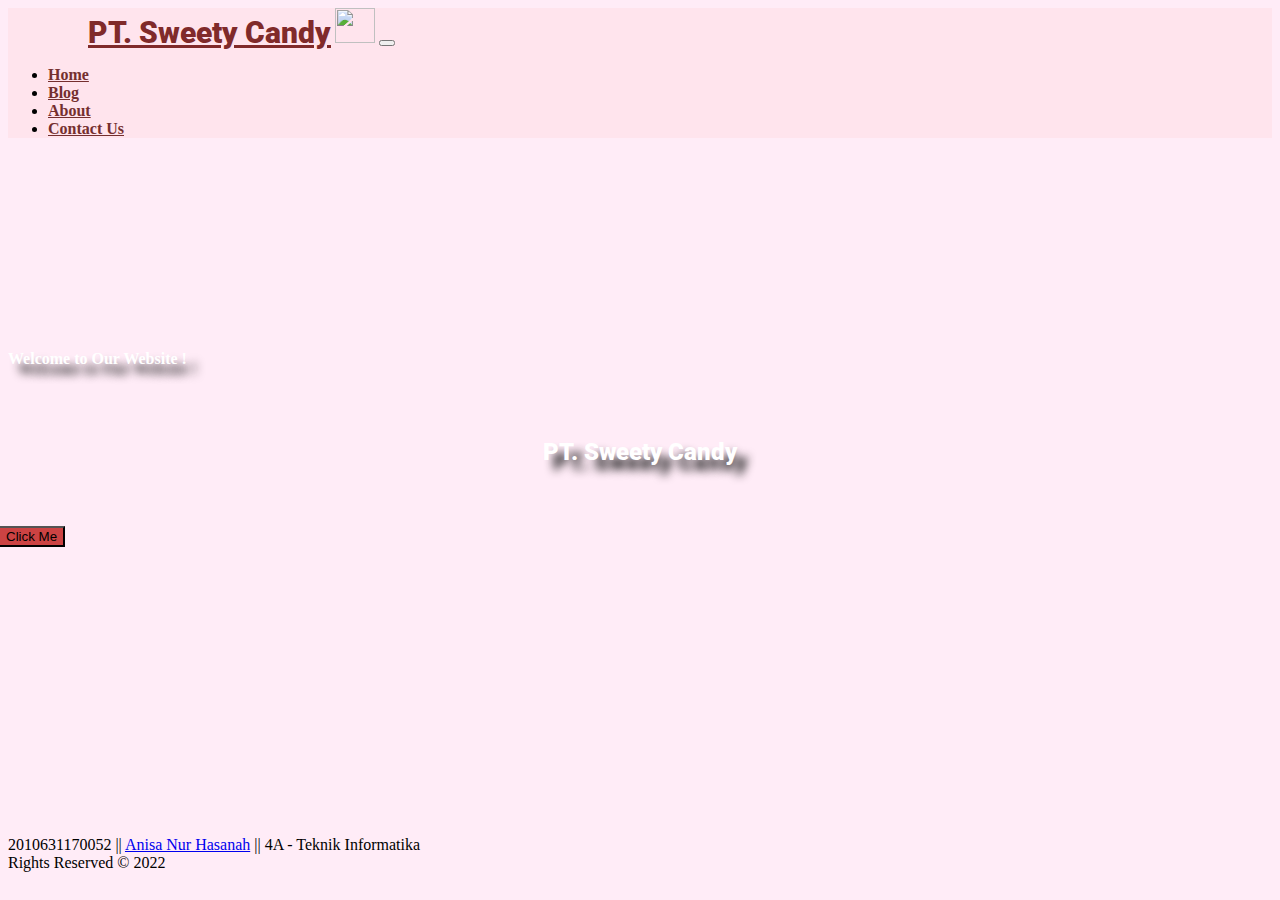
==== index.html @ 2311c8fc "Saya telah menambahkan tugas UTS saya" ====
<!doctype html>
<html lang="en">

<head>
  <!-- Required meta tags -->
  <!--Anisa Nur Hasanah | 2010631170052-->
  <meta charset="utf-8">
  <meta name="viewport" content="width=device-width, initial-scale=1">
  <title>My Sweety</title>
  <!-- Bootstrap CSS -->
  <link href="https://cdn.jsdelivr.net/npm/bootstrap@5.0.2/dist/css/bootstrap.min.css" rel="stylesheet"
    integrity="sha384-EVSTQN3/azprG1Anm3QDgpJLIm9Nao0Yz1ztcQTwFspd3yD65VohhpuuCOmLASjC" crossorigin="anonymous">
  <link rel="stylesheet" href="style.css">
  <link rel="icon" href="https://cdn-icons.flaticon.com/png/512/1019/premium/1019433.png?token=exp=1647976675~hmac=9878c58bc50065f492f17ef4507d9fc9" type="image/png">
  <link href="https://fonts.googleapis.com/css2?family=Roboto&display=swap" rel="stylesheet">
  <link href="contact me.html" rel="stylesheet"
</head>

<body>
  <!-- Navbar-->
  <nav class="navbar navbar-expand-lg navbar-light bg-ligh shadow" style="background-color: rgb(255, 228, 237)">
    <div class="container-md">
      <a class="navbar-brand" href="#"><b>PT. Sweety Candy</b></a>
      <img src="https://cdn-icons.flaticon.com/png/512/2608/premium/2608473.png?token=exp=1647976639~hmac=7668e847e4ba51cdc8ac5fc4b93283f6" width="40" height="35" class="d-inline-block align-text-top" />
      <button class="navbar-toggler" type="button" data-bs-toggle="collapse" data-bs-target="#navbarNav" aria-controls="navbarNav" aria-expanded="false" aria-label="Toggle navigation">
        <span class="navbar-toggler-icon"></span>
      </button>
      <div class="collapse navbar-collapse" id="navbarNav">
        <ul class="navbar-nav ms-auto">
          <li class="nav-item">
            <a class="nav-link active" aria-current="page" href="index.html">Home</a>
          </li>
          <li class="nav-item">
            <a class="nav-link" href="Blog.html">Blog</a>
          </li>
          <li class="nav-item">
            <a class="nav-link" href="about.html">About</a>
          </li>
          <li class="nav-item">
            <a class="nav-link" href="contact us.html">Contact Us</a>
          </li>
        </ul>
      </div>
    </div>
  </nav>

  <!-- Akhir Navbar-->
  <!--banner-->
  <div class="container-fluid banner">
    <div class="container text-center">
      <h4 class="display-6"><b>Welcome to Our Website !</b></h4>
      <h2 class="display-1"><b>PT. Sweety Candy</b></h2>
      <a href="Blog.html">
        <button type="button" class="btn btn-danger btn-lg">Click Me</button>
      </a>
    </div>
    <br>
    </div>
  </div>
  <br>

<!--bottom-->
  <section class="bottom">
    <div class="container text-center pt-5 pb-5">
      <div class="credits">
      2010631170052 || <a href="https://www.instagram.com/anisaaa_hsnh/">Anisa Nur Hasanah</a> || 4A - Teknik Informatika  <br>
      Rights Reserved &copy; 2022</br>
      </div>
    </div>
  </section>
  <!--Akhir Bottom-->
  
  <!-- Option 1: Bootstrap Bundle with Popper -->
  <script src="https://cdn.jsdelivr.net/npm/bootstrap@5.0.2/dist/js/bootstrap.bundle.min.js"
    integrity="sha384-MrcW6ZMFYlzcLA8Nl+NtUVF0sA7MsXsP1UyJoMp4YLEuNSfAP+JcXn/tWtIaxVXM" crossorigin="anonymous">
  </script>
</body>
</html>
---- style.css ----
body {
  background-color: #ffecf7;
}

.banner {
  background: url("https://th.bing.com/th/id/R.367b45899f53d0910afedb5381cf8058?rik=qlEeyswKMR9BPg&riu=http%3a%2f%2feskipaper.com%2fimages%2ffood-marshmallows-sweet-pink-1.jpg&ehk=ajK1qY5HOysw1Gc8OPgzWXthk%2bANxgm6qsd0BV59iZg%3d&risl=&pid=ImgRaw&r=0")
    no-repeat center center;
  background-size: cover;
  padding-top: 10%;
  padding-bottom: 20%;
  color: white;
  text-shadow: 10px 10px 10px rgb(20, 20, 20);
}

.banner h2,
h4 {
  margin-top: 70px;
  font-weight: 30px;
}

.nav-link {
  margin-right: 20px;
  color: #752f2f;
  font-weight: bold;
}

.container1 {
  color: #752f2f;
  margin-top: 80px;
}

.accordion-button {
  color: rgb(202, 80, 141);
}
.nav-link:hover {
  color: rgb(238, 168, 168);
}

.navbar-brand {
  color: #802a2a;
  font-family: "Roboto";
  font-weight: bold;
  font-size: 30px;
  padding-left: 80px;
  padding-top: 10px;
}

.about {
  font-family: "Roboto";
}

.about h2 {
  margin-top: 60px;
}
.about p {
  margin-bottom: 200px;
  text-align: center;
}

.kartu {
  margin-top: 50px;
}

.kartu h2 {
  color: #802a2a;
  text-shadow: 8px 8px 8px rgb(255, 223, 223);
  font-weight: bold;
  font-size: 30px;
}

.card {
  width: 50px;
  margin: 20px 30px;
  height: 450px;
  border-style: outset;
  box-shadow: 9px 9px 9px rgba(189, 36, 120, 0.623);
  background-color: whitesmoke;
}

.card img:hover {
  filter: brightness(50%);
}

.card a {
  color: #ffffff;
  font-weight: bold;
}

.card img {
  width: 248px;
  height: 150px;
  margin-left: -12px;
  background-size: cover;
}

.card h5,
p {
  margin-left: -10px;
  font-weight: bold;
}

.btn {
  margin-left: -10px;
  margin-top: 50px;
  background-color: rgb(204, 67, 67);
}
.formulir p,
h2 {
  margin-left: 0px;
  margin-bottom: 10px;
  font-family: "Roboto";
  text-align: center;
}
.formulir h2 {
  margin-top: 80px;
  font-weight: 50px;
}

.formulir p {
  margin-bottom: 20px;
}

.formulir button {
  margin-top: 10px;
  margin-bottom: 50px;
  margin-left: 0px;
  color: #ffffff;
  font-weight: bold;
}

label {
  font-weight: bold;
}

.carousel-inner {
  height: 620px;
}
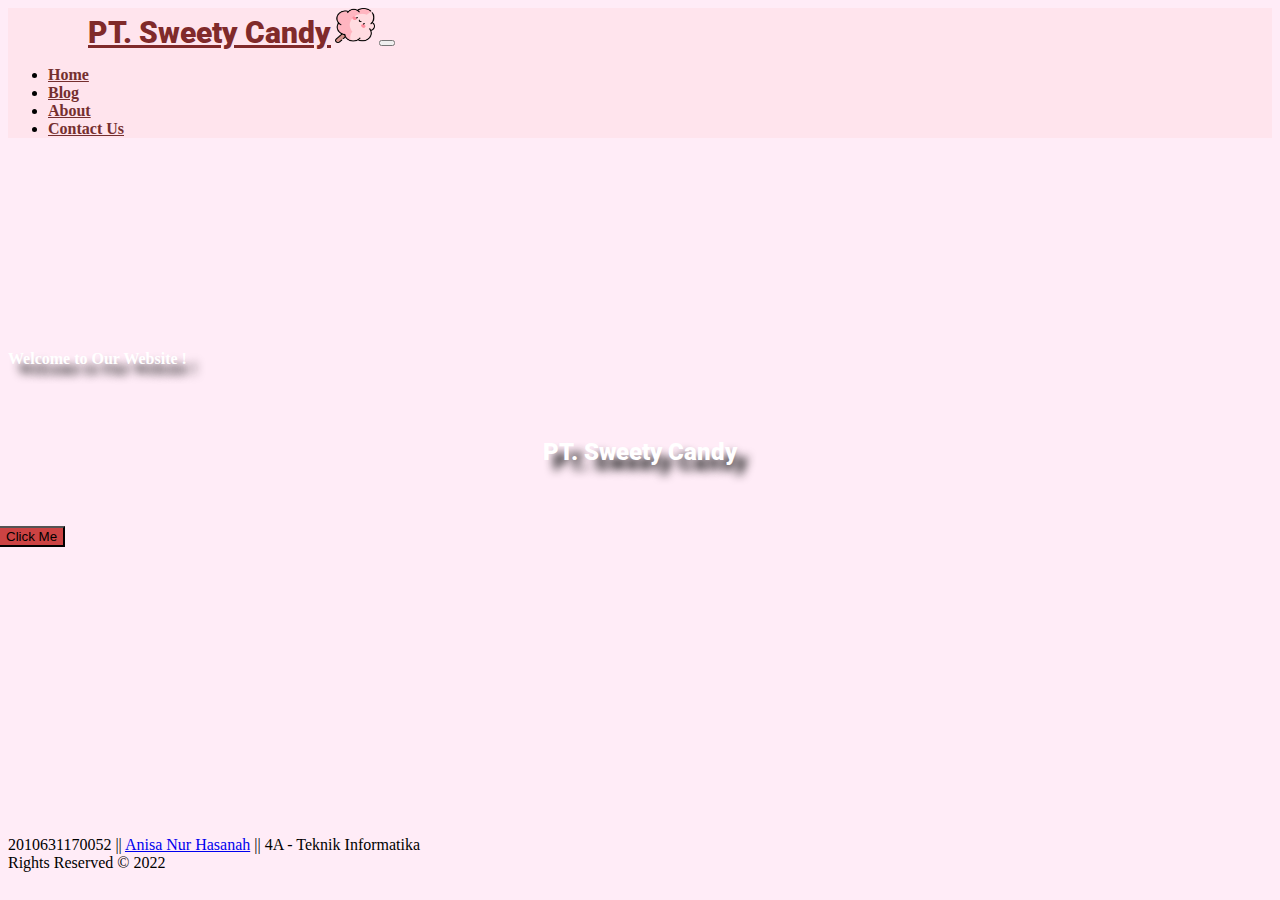
==== commit ae3f6233: "Saya telah menambahkan tugas UTS saya" ====
--- a/index.html
+++ b/index.html
@@ -11,7 +11,7 @@
   <link href="https://cdn.jsdelivr.net/npm/bootstrap@5.0.2/dist/css/bootstrap.min.css" rel="stylesheet"
     integrity="sha384-EVSTQN3/azprG1Anm3QDgpJLIm9Nao0Yz1ztcQTwFspd3yD65VohhpuuCOmLASjC" crossorigin="anonymous">
   <link rel="stylesheet" href="style.css">
-  <link rel="icon" href="https://cdn-icons.flaticon.com/png/512/1019/premium/1019433.png?token=exp=1647976675~hmac=9878c58bc50065f492f17ef4507d9fc9" type="image/png">
+  <link rel="icon" href="image/cotton-candy.png" type="image/png">
   <link href="https://fonts.googleapis.com/css2?family=Roboto&display=swap" rel="stylesheet">
   <link href="contact me.html" rel="stylesheet"
 </head>
@@ -21,7 +21,7 @@
   <nav class="navbar navbar-expand-lg navbar-light bg-ligh shadow" style="background-color: rgb(255, 228, 237)">
     <div class="container-md">
       <a class="navbar-brand" href="#"><b>PT. Sweety Candy</b></a>
-      <img src="https://cdn-icons.flaticon.com/png/512/2608/premium/2608473.png?token=exp=1647976639~hmac=7668e847e4ba51cdc8ac5fc4b93283f6" width="40" height="35" class="d-inline-block align-text-top" />
+      <img src="image/cotton-candy.png" width="40" height="35" class="d-inline-block align-text-top" />
       <button class="navbar-toggler" type="button" data-bs-toggle="collapse" data-bs-target="#navbarNav" aria-controls="navbarNav" aria-expanded="false" aria-label="Toggle navigation">
         <span class="navbar-toggler-icon"></span>
       </button>
@@ -34,7 +34,7 @@
             <a class="nav-link" href="Blog.html">Blog</a>
           </li>
           <li class="nav-item">
-            <a class="nav-link" href="about.html">About</a>
+            <a class="nav-link" href="About.html">About</a>
           </li>
           <li class="nav-item">
             <a class="nav-link" href="contact us.html">Contact Us</a>
